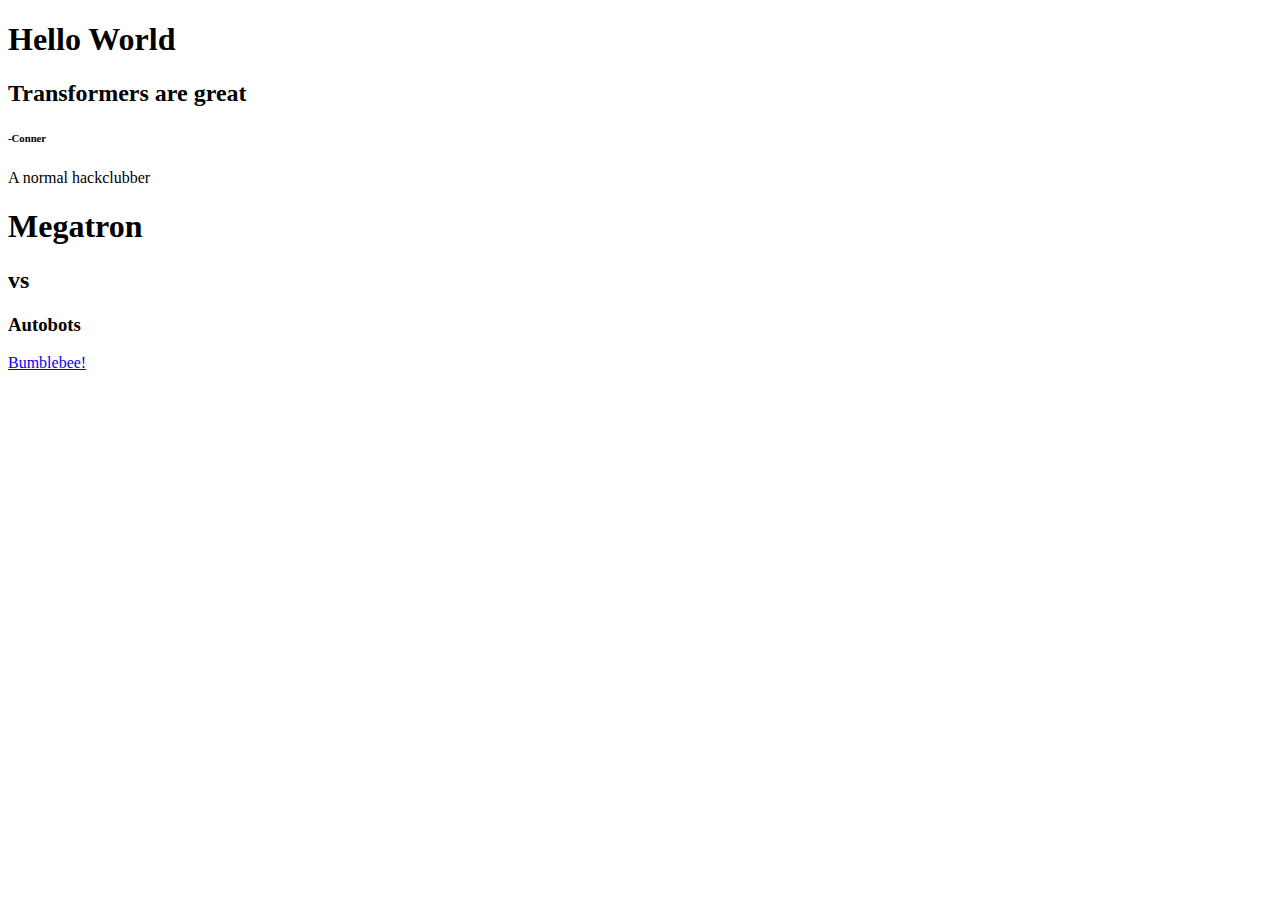
==== boba.html @ e9ac0ab9 "Create boba.html" ====
<!DOCTYPE html>
<html lang="en">
  <head>
    <meta charset="UTF-8">
    <title>My First Webpage</title>
  </head>
  
  <body>
    <h1>Hello World</h1>
    <h2>Transformers are great</h2>
    <h6>-Conner</h6>
    <p>A normal hackclubber</p>
    
    
    <div class = "container">
      <h1>Megatron</h1>
      <h2>vs</h2>
      <h3>Autobots</h3>
    </div>
    <a href = "https://i.imgflip.com/5t6403.jpg" target= "_blank">Bumblebee!</a>
  </body>
</html>
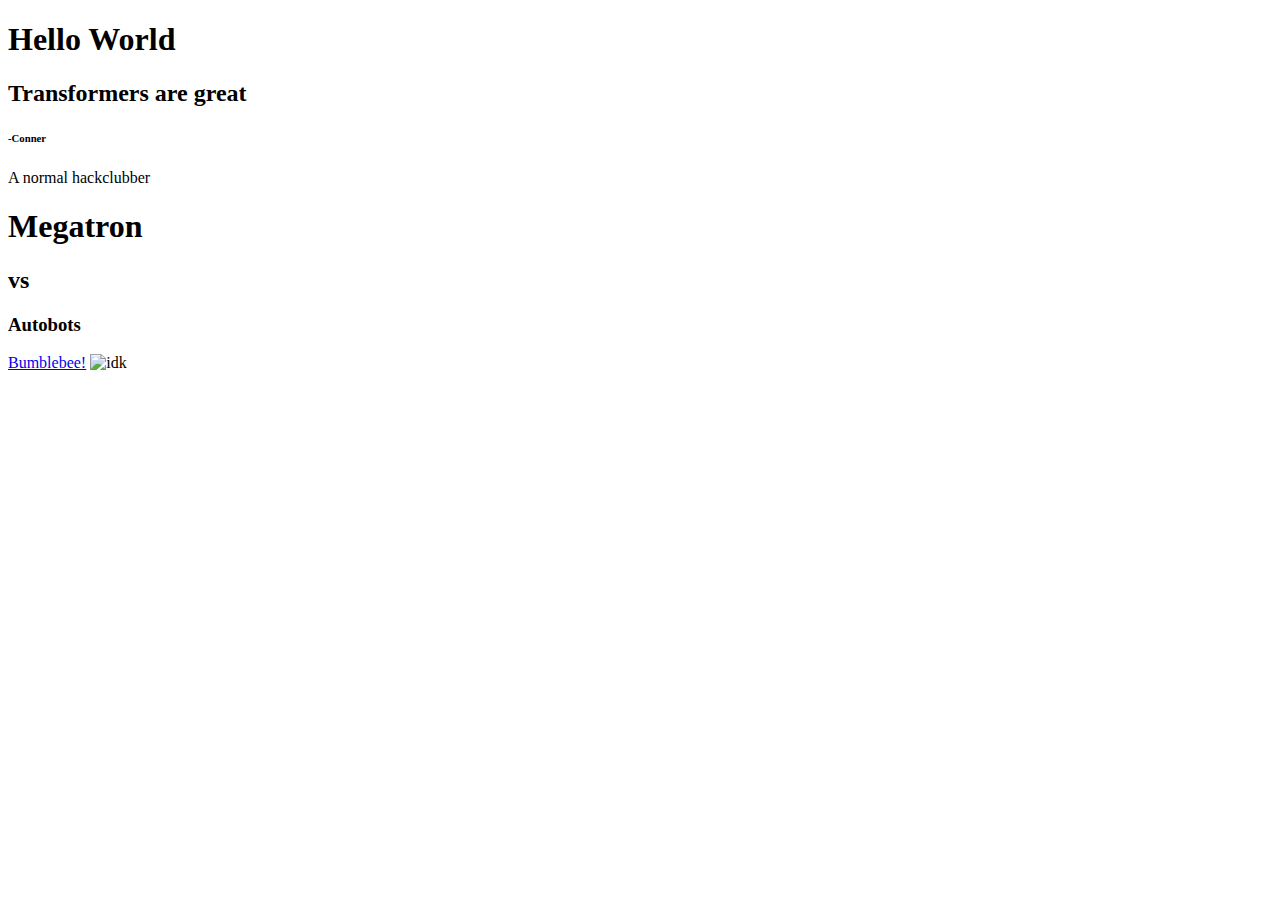
==== commit ce5ddcf0: "Update boba.html" ====
--- a/boba.html
+++ b/boba.html
@@ -17,6 +17,7 @@
       <h2>vs</h2>
       <h3>Autobots</h3>
     </div>
-    <a href = "https://i.imgflip.com/5t6403.jpg" target= "_blank">Bumblebee!</a>
+    <a href = "https://preview.redd.it/wd4m3jz8elc91.jpg?width=1080&crop=smart&auto=webp&s=d995f1e769be7ede8e94d97f073b9b5de4c6404c" target= "_blank">Bumblebee!</a>
+    <img src="https://preview.redd.it/wd4m3jz8elc91.jpg?width=1080&crop=smart&auto=webp&s=d995f1e769be7ede8e94d97f073b9b5de4c6404c" alt = "idk">
   </body>
 </html>
